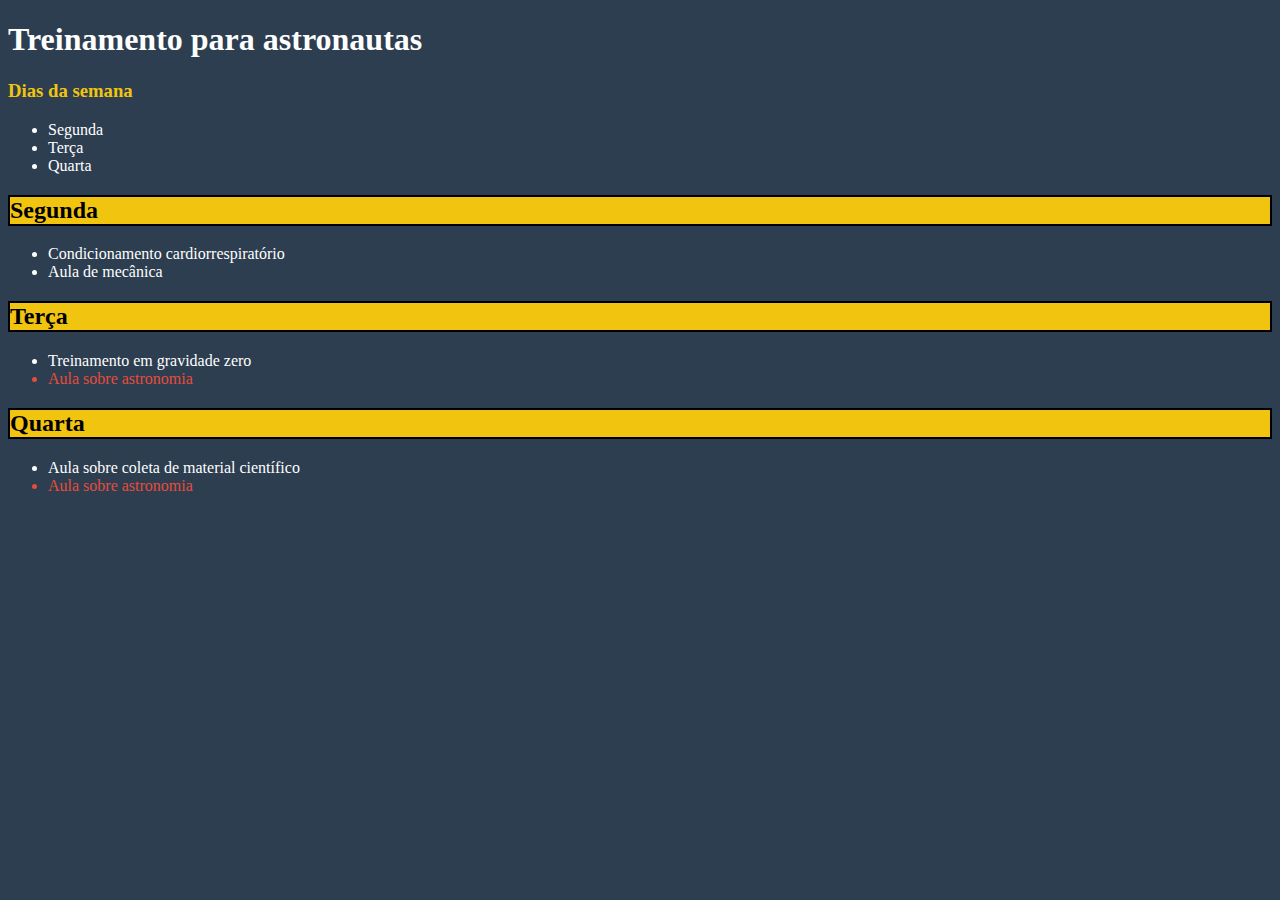
==== SiteCss/index.html @ f492b383 "arquivos de exercicios com CSS" ====
<!DOCTYPE html>
<html lang="en">

<head>
  <meta charset="UTF-8">
  <meta http-equiv="X-UA-Compatible" content="IE=edge">
  <meta name="viewport" content="width=device-width, initial-scale=1.0">
  <title>Treinamento para astronautas</title>
  <link rel="stylesheet" href="style.css">
</head>

<body>
  <h1>Treinamento para astronautas</h1>
  <div id="days-of-week">
    <h3>Dias da semana</h3>
    <ul>
      <li>Segunda</li>
      <li>Terça</li>
      <li>Quarta</li>
    </ul>
  </div>
  <div id="activities">
    <h2>Segunda</h2>
    <ul>
      <li>Condicionamento cardiorrespiratório</li>
      <li>Aula de mecânica</li>
    </ul>
    <h2>Terça</h2>
    <ul>
      <li>Treinamento em gravidade zero</li>
      <li id="astronomy-class">Aula sobre astronomia</li>
    </ul>
    <h2>Quarta</h2>
    <ul>
      <li>Aula sobre coleta de material científico</li>
      <li id="astronomy-class">Aula sobre astronomia</li>
    </ul>
  </div>
</body>

</html>
---- SiteCss/style.css ----
/* ​#f1c40f -> Amarelo
c -> Azul
#e74c3c -> Vermelho */
body {
  background-color: #2c3e50;
}

h1 {
  color: white;
}

h2 {
  border: 2px solid black;
  background-color: #f1c40f;
}

h3 {
  color: #f1c40f;
}

#astronomy-class {
  color: #e74c3c;
}

li {
  color: white;
}
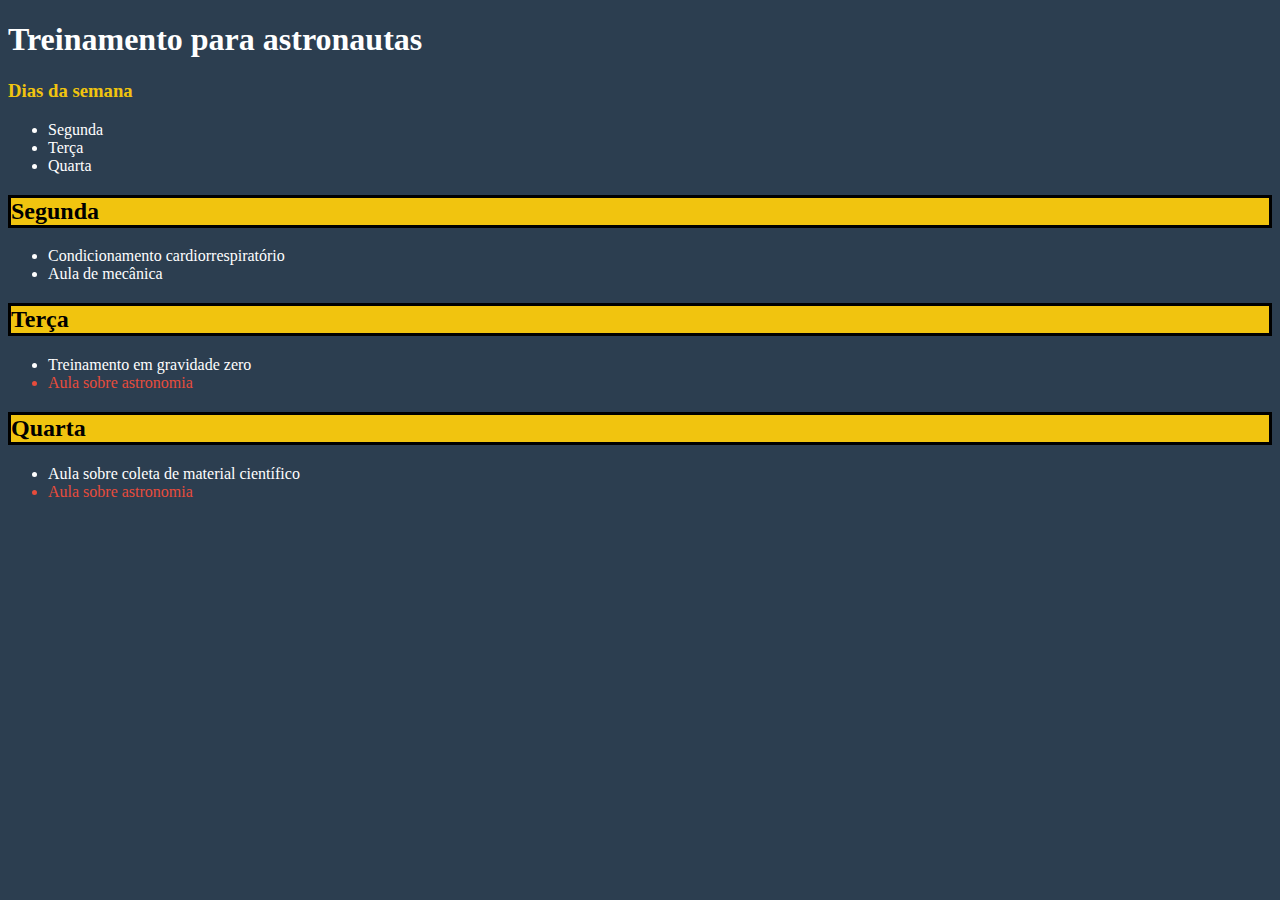
==== commit 7b511e20: "alteracoes de borda e lorem ipsum" ====
--- a/SiteCss/index.html
+++ b/SiteCss/index.html
@@ -5,7 +5,7 @@
   <meta charset="UTF-8">
   <meta http-equiv="X-UA-Compatible" content="IE=edge">
   <meta name="viewport" content="width=device-width, initial-scale=1.0">
-  <title>Treinamento para astronautas</title>
+  <title>Treinamento para astronautas!</title>
   <link rel="stylesheet" href="style.css">
 </head>
 
--- a/SiteCss/style.css
+++ b/SiteCss/style.css
@@ -10,7 +10,7 @@
 }
 
 h2 {
-  border: 2px solid black;
+  border: 3px solid black;
   background-color: #f1c40f;
 }
 
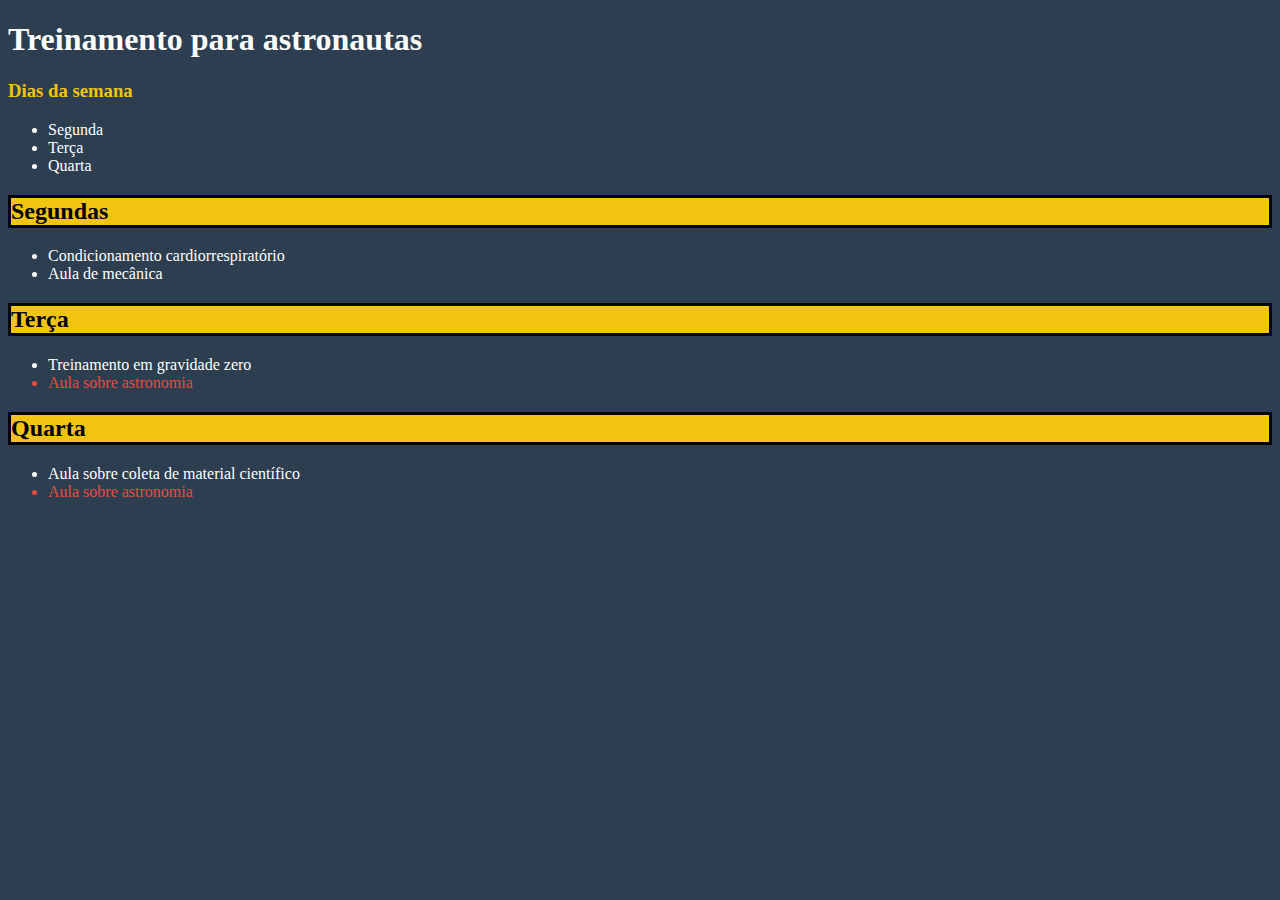
==== commit 5a754e73: "teste commit" ====
--- a/SiteCss/index.html
+++ b/SiteCss/index.html
@@ -20,7 +20,7 @@
     </ul>
   </div>
   <div id="activities">
-    <h2>Segunda</h2>
+    <h2>Segundas</h2>
     <ul>
       <li>Condicionamento cardiorrespiratório</li>
       <li>Aula de mecânica</li>
